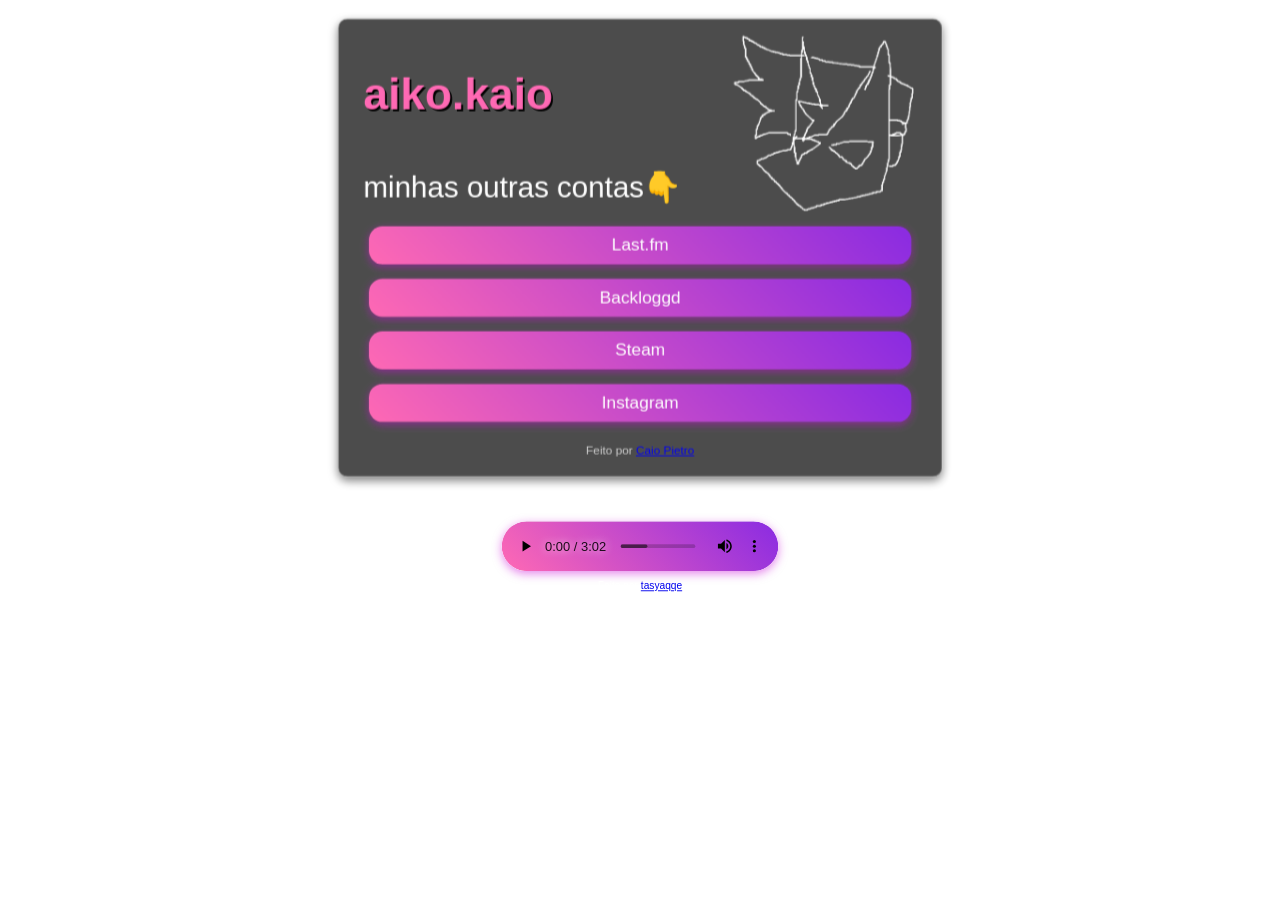
==== index.html @ d4cf71ef "initial commit" ====
<!DOCTYPE html>
<html lang="pt-BR">
<head>
    <meta charset="UTF-8">
    <meta name="viewport" content="width=device-width, initial-scale=1.0">
    <title>aiko.kaio</title>
    <link rel="stylesheet" href="style.css">
    <link rel="icon" href="noFilter.webp" type="image/icon type">
</head>
<body>
    <div class="container">
        <h1>aiko.kaio</h1>
        <img src="GifKaio.gif" alt="gif do meu personagem" class="GifKaio">
        <p>minhas outras contas👇</p>
        <div class="links">
            <a href="https://www.last.fm/user/kaio404" target="_blank">Last.fm</a>
            <a href="https://backloggd.com/u/aikoranni/" target="_blank">Backloggd</a>
            <a href="https://steamcommunity.com/id/kaio404/" target="_blank">Steam</a>
            <a href="https://www.instagram.com/aiko.kaio/" target="_blank">Instagram</a>
        </div>

        <footer>
            Feito por <a href="https://www.stuffonmycat.com/" target="_blank">Caio Pietro</a>
        </footer>
    </div>
    <div class="musica">
        <audio loop controls controlsList="nodownload" src="MTGLunarDiamanteSlowed.mp3"></audio>
        <footer>
            Feito por <a href="https://soundcloud.com/woou1pwx3abv/dj-dylanfk-wxchsxn-montagem" target="_blank">tasyaqqe</a>
        </footer>
    </div>
</body>
</html>
---- style.css ----
/* Estilo geral */
        * {
            cursor: url('miku_cursor1.gif'), auto;
            font-family: 'MS Gothic', cursive, sans-serif;
            scale: 98%;

        }
        body {
            margin: 0;
            margin-top: -3%;
            padding: 0;
            color: #fff;
            text-align: center;
            background: url('https://media.giphy.com/media/h2lsfFIZhGuSFjGWY4/giphy.gif?cid=ecf05e47t1q0mizguy2bn6n47nxcljyfr17xo66saz2e59sa&ep=v1_gifs_related&rid=giphy.gif&ct=g') no-repeat center center fixed; /* Exemplo de GIF de fundo */
            background-size: cover;
        }

        .container {
            background: rgba(0, 0, 0, 0.7);
            backdrop-filter: blur(5px);
            padding: 20px;
            border-radius: 10px;
            margin: 40px auto;
            width: 90%;
            max-width: 600px;
            box-shadow: 0 4px 10px rgba(0, 0, 0, 0.5);
            border: 0.1rem solid #cccccc67;
        }

        .GifKaio {
            scale: 50%;
            margin-right: -65%;
            margin-top: -37%;
            @media only screen and (max-width:767px) {
                display: block;
                margin-left: auto;
                margin-right: auto;
                width: 100%;
                padding: 10px;
            }
        }

        h1 {
            font-size: 3rem;
            color: #ff69b4;
            text-shadow: 2px 2px #000;
            text-align: left;
            @media only screen and (max-width:767px) {
                text-align: center;
                margin-top: -2%;
            }
        }

        p {
            font-size: 2rem;
            margin: 10px 0 20px;
            margin-top: -25%;
            text-align: left;
            @media only screen and (max-width:767px) {
                text-align: center;
                font-size: 1.2rem;
            }
        }

        .links {
            display: flex;
            flex-direction: column;
            gap: 15px;
        }

        .links a {
            text-decoration: none;
            color: #fff;
            background: linear-gradient(45deg, #ff69b4, #8a2be2);
            padding: 10px 20px;
            border-radius: 15px;
            font-size: 1.2rem;
            box-shadow: 0 3px 10px rgba(203, 14, 217, 0.5);
            transition: transform 0.2s, box-shadow 0.2s;
        }

        .links a:hover {
            transform: scale(1.04);
            box-shadow: 0 5px 15px rgba(203, 14, 217, 0.5);
        }

        .container footer {
            margin-top: 20px;
            font-size: 0.8rem;
            color: #ccc;
        }

        .musica {
            margin-top: px;
        }

        .musica footer {
            font-size: 0.69rem;
            margin-top: 5px;
        }

        audio::-webkit-media-controls-panel {
            background: linear-gradient(45deg, #ff69b4, #8a2be2);
        }
        
        audio {
            border-radius: 50px;
            box-shadow: 0px 3px 10px rgba(203, 14, 217, 0.5);
        }
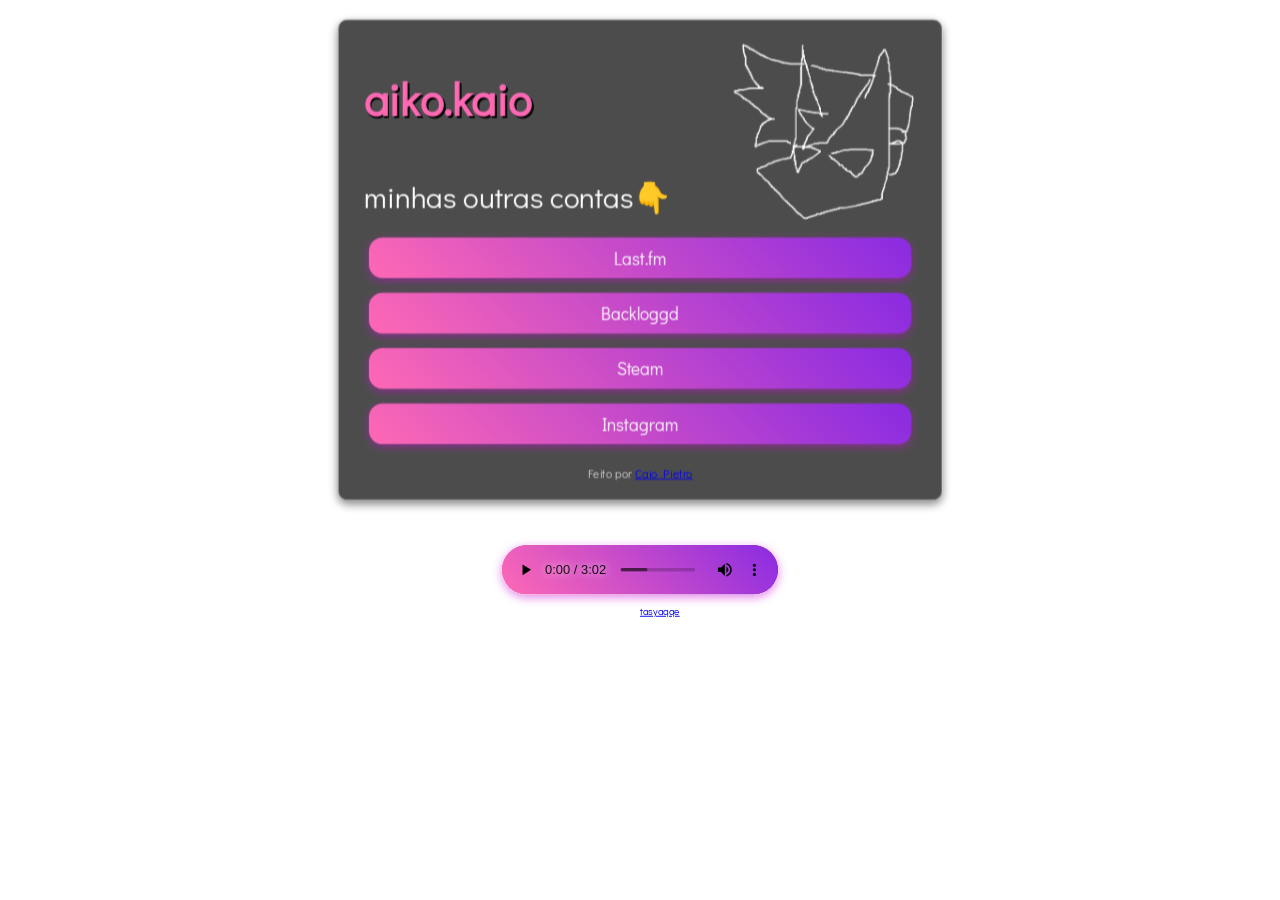
==== commit 9db14588: "acho que arrumei a fonte no celular" ====
--- a/index.html
+++ b/index.html
@@ -24,7 +24,7 @@
         </footer>
     </div>
     <div class="musica">
-        <audio loop controls controlsList="nodownload" src="MTGLunarDiamanteSlowed.mp3"></audio>
+        <audio onloadstart="this.volume=0.4" loop controls controlsList="nodownload" src="MTGLunarDiamanteSlowed.mp3"></audio>
         <footer>
             Feito por <a href="https://soundcloud.com/woou1pwx3abv/dj-dylanfk-wxchsxn-montagem" target="_blank">tasyaqqe</a>
         </footer>
--- a/style.css
+++ b/style.css
@@ -1,8 +1,14 @@
+@import url('https://fonts.googleapis.com/css2?family=Didact+Gothic&display=swap');
+
         /* Estilo geral */
+
         * {
             cursor: url('miku_cursor1.gif'), auto;
-            font-family: 'MS Gothic', cursive, sans-serif;
+            font-family: "Didact Gothic", serif;
             scale: 98%;
+            @media only screen and (max-width:767px) {
+                font-family: 'Didact Gothic', serif;
+            }
 
         }
         body {
@@ -13,6 +19,7 @@
             text-align: center;
             background: url('https://media.giphy.com/media/h2lsfFIZhGuSFjGWY4/giphy.gif?cid=ecf05e47t1q0mizguy2bn6n47nxcljyfr17xo66saz2e59sa&ep=v1_gifs_related&rid=giphy.gif&ct=g') no-repeat center center fixed; /* Exemplo de GIF de fundo */
             background-size: cover;
+            font-family: 'MS Gothic', sans-serif;
         }
 
         .container {
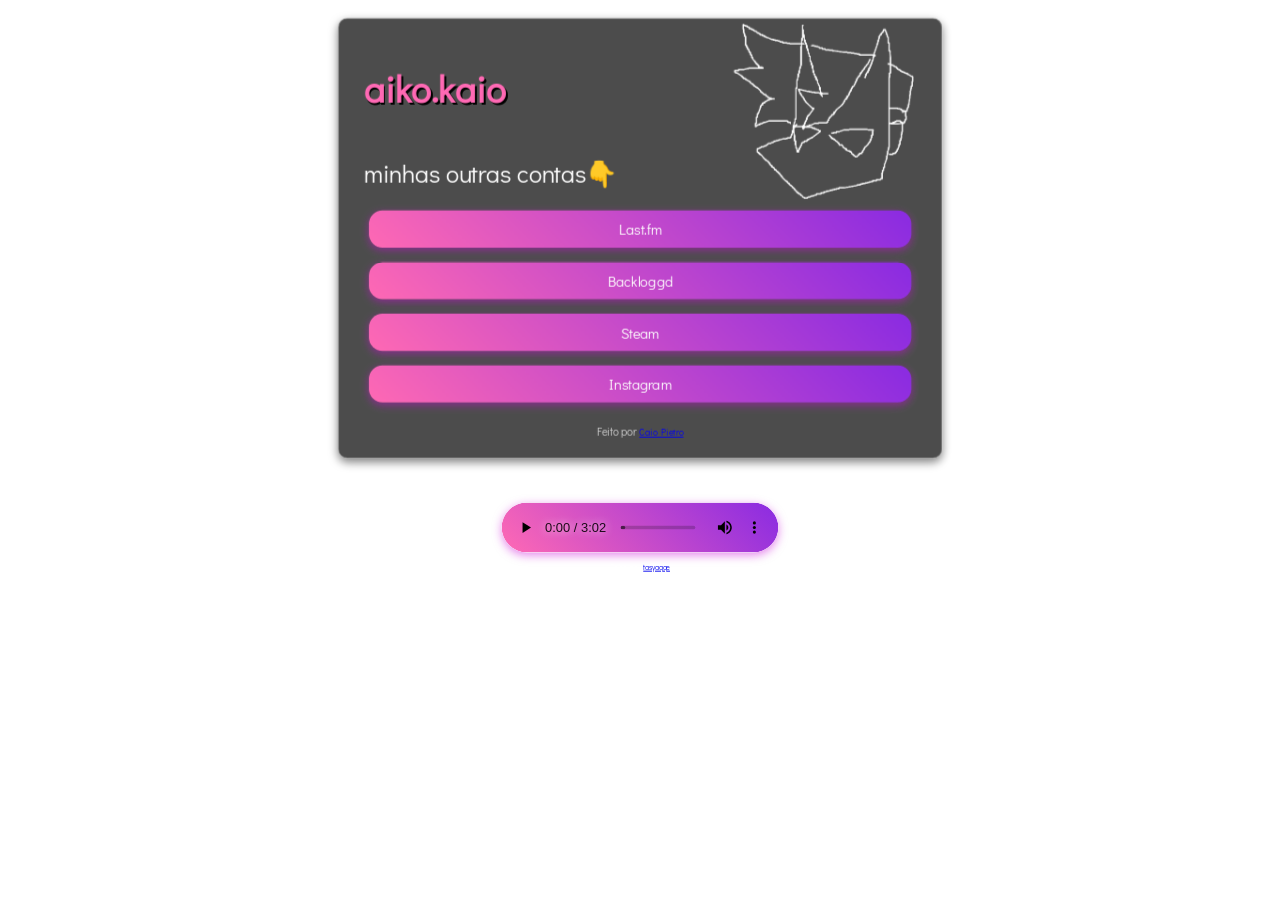
==== commit 53217d9f: "acabei e coloquei uns memes" ====
--- a/index.html
+++ b/index.html
@@ -9,7 +9,7 @@
 </head>
 <body>
     <div class="container">
-        <h1>aiko.kaio</h1>
+        <h1><a style="all: unset; cursor: pointer;" href="https://www.youtube.com/watch?v=dQw4w9WgXcQ" title="Clique aqui para uma surpresa!">aiko.kaio</a></h1>
         <img src="GifKaio.gif" alt="gif do meu personagem" class="GifKaio">
         <p>minhas outras contas👇</p>
         <div class="links">
--- a/style.css
+++ b/style.css
@@ -5,6 +5,7 @@
         * {
             cursor: url('miku_cursor1.gif'), auto;
             font-family: "Didact Gothic", serif;
+            font-size: 84%;
             scale: 98%;
             @media only screen and (max-width:767px) {
                 font-family: 'Didact Gothic', serif;
@@ -24,7 +25,7 @@
 
         .container {
             background: rgba(0, 0, 0, 0.7);
-            backdrop-filter: blur(5px);
+            backdrop-filter: blur(4px);
             padding: 20px;
             border-radius: 10px;
             margin: 40px auto;
@@ -93,8 +94,12 @@
 
         .container footer {
             margin-top: 20px;
-            font-size: 0.8rem;
+            font-size: 0.9rem;
             color: #ccc;
+        }
+
+        footer a {
+            cursor: pointer;
         }
 
         .musica {
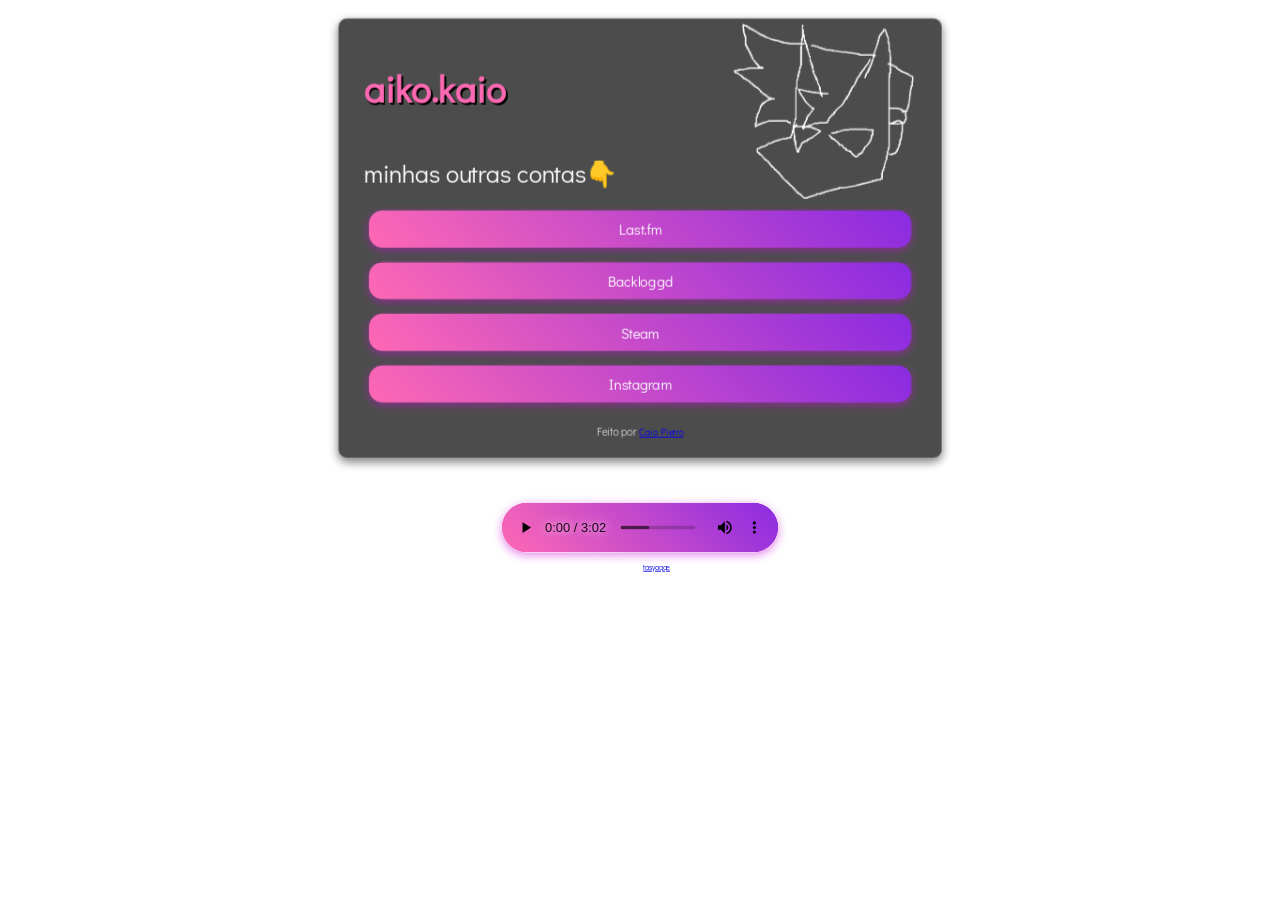
==== commit dcb8d6c3: "de target para self agora os links nao abrem uma nova aba mais" ====
--- a/index.html
+++ b/index.html
@@ -13,20 +13,20 @@
         <img src="GifKaio.gif" alt="gif do meu personagem" class="GifKaio">
         <p>minhas outras contas👇</p>
         <div class="links">
-            <a href="https://www.last.fm/user/kaio404" target="_blank">Last.fm</a>
-            <a href="https://backloggd.com/u/aikoranni/" target="_blank">Backloggd</a>
-            <a href="https://steamcommunity.com/id/kaio404/" target="_blank">Steam</a>
-            <a href="https://www.instagram.com/aiko.kaio/" target="_blank">Instagram</a>
+            <a href="https://www.last.fm/user/kaio404" target="_self">Last.fm</a>
+            <a href="https://backloggd.com/u/aikoranni/" target="_self">Backloggd</a>
+            <a href="https://steamcommunity.com/id/kaio404/" target="_self">Steam</a>
+            <a href="https://www.instagram.com/aiko.kaio/" target="_self">Instagram</a>
         </div>
 
         <footer>
-            Feito por <a href="https://www.stuffonmycat.com/" target="_blank">Caio Pietro</a>
+            Feito por <a href="https://www.stuffonmycat.com/" target="_self">Caio Pietro</a>
         </footer>
     </div>
     <div class="musica">
         <audio onloadstart="this.volume=0.4" loop controls controlsList="nodownload" src="MTGLunarDiamanteSlowed.mp3"></audio>
         <footer>
-            Feito por <a href="https://soundcloud.com/woou1pwx3abv/dj-dylanfk-wxchsxn-montagem" target="_blank">tasyaqqe</a>
+            Feito por <a href="https://soundcloud.com/woou1pwx3abv/dj-dylanfk-wxchsxn-montagem" target="_self">tasyaqqe</a>
         </footer>
     </div>
 </body>
--- a/style.css
+++ b/style.css
@@ -44,7 +44,7 @@
                 margin-left: auto;
                 margin-right: auto;
                 width: 100%;
-                padding: 10px;
+                padding: 11px;
             }
         }
 
